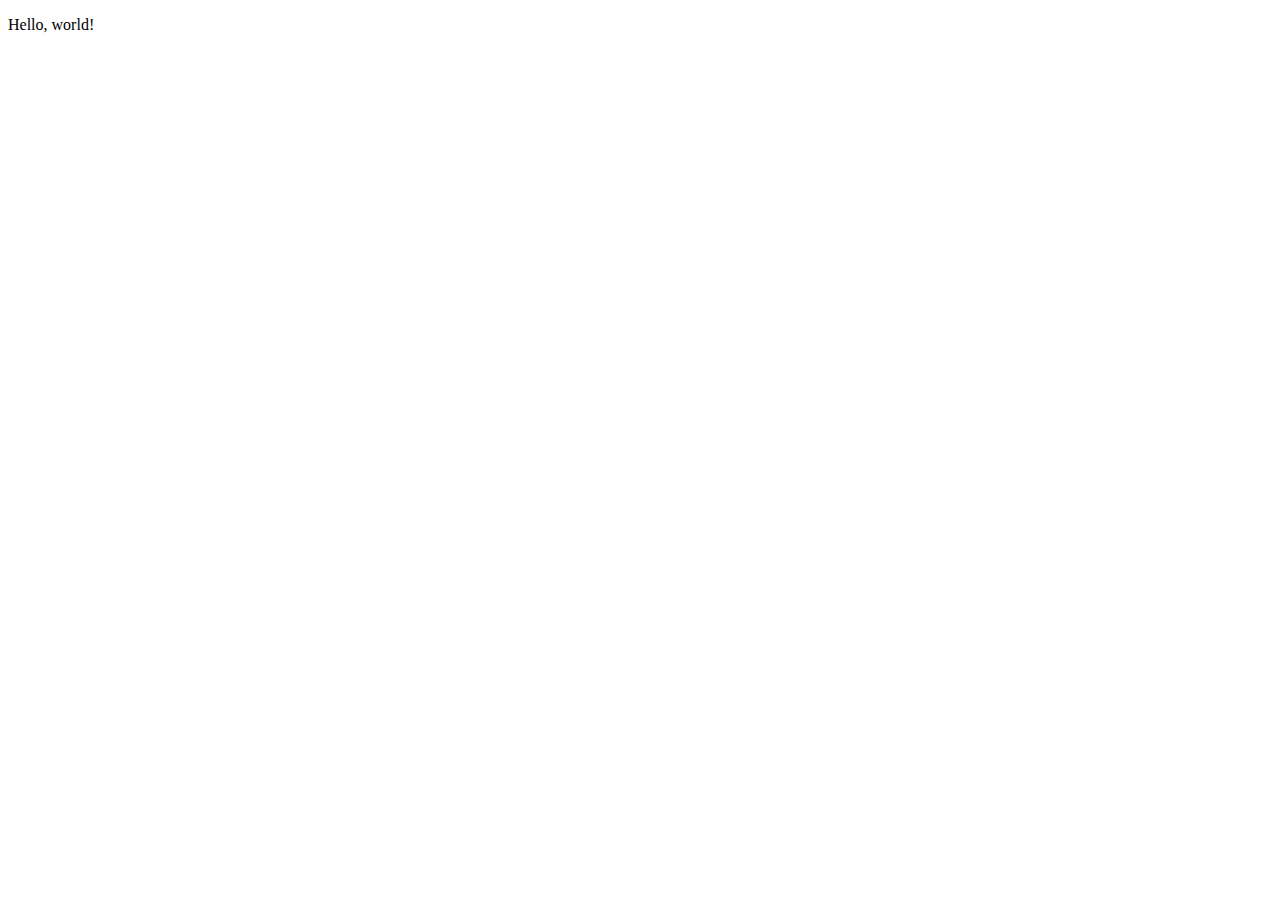
==== src/main/resources/templates/index.html @ 94d8e5a5 "初回登録" ====
<!DOCTYPE html>
 <html xmlns:th="https://www.thymeleaf.org">
     <head>
         <meta charset="UTF-8">
         <meta name="viewport" content="width=device-width, initial-scale=1">	
         <title>SAMURAI Travel</title>	
     </head>
     <body>
         <p>Hello, world!</p>
     </body>
 </html>
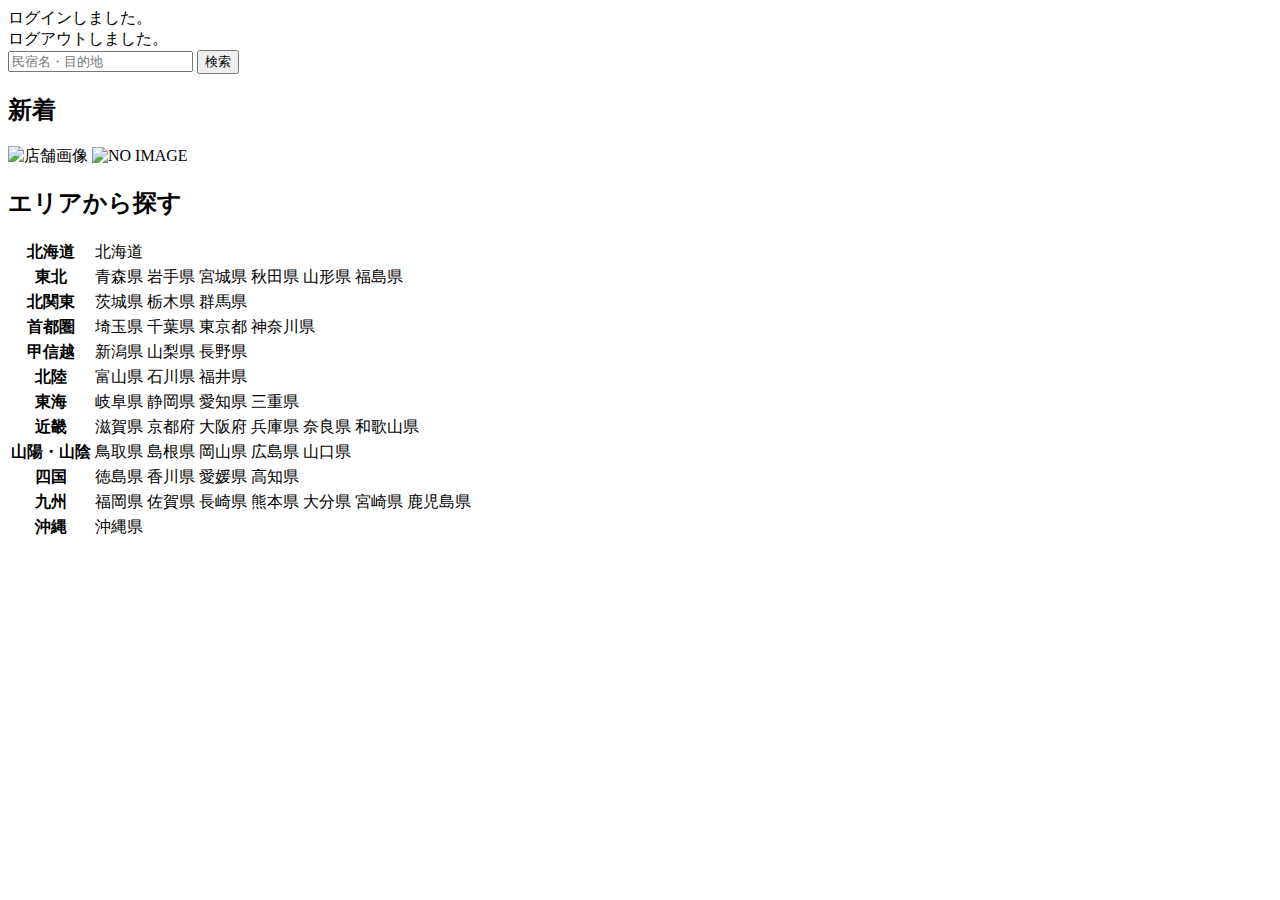
==== commit 353787c5: "34章 予約機能を作成しよう #2 まで作成" ====
--- a/src/main/resources/templates/index.html
+++ b/src/main/resources/templates/index.html
@@ -1,11 +1,185 @@
  <!DOCTYPE html>
- <html xmlns:th="https://www.thymeleaf.org">
+ <html xmlns:th="https://www.thymeleaf.org" xmlns:sec="http://www.thymeleaf.org/extras/spring-security">
      <head>
-         <meta charset="UTF-8">
-         <meta name="viewport" content="width=device-width, initial-scale=1">	
+         <div th:replace="~{fragment :: meta}"></div>   
+              
+         <div th:replace="~{fragment :: styles}"></div>	
          <title>SAMURAI Travel</title>	
      </head>
      <body>
-         <p>Hello, world!</p>
+         <div class="samuraitravel-wrapper">
+             <!-- ヘッダー -->
+             <div th:replace="~{fragment :: header}"></div>
+             
+             <main>
+                 <div class="container pt-4 pb-5 samuraitravel-container">
+                     <div th:if="${param.loggedIn}" class="alert alert-info">
+                         ログインしました。
+                     </div>  
+                     
+                     <div th:if="${param.loggedOut}" class="alert alert-info">
+                         ログアウトしました。
+                     </div>
+                     
+                     <div th:if="${successMessage}" class="alert alert-info">
+						 <span th:text="${successMessage}"></span>
+					 </div>
+					 
+					 <div class="d-flex justify-content-center">                                            
+                         <form method="get" th:action="@{/houses}" class="mb-5 samuraitravel-search-form">
+                             <div class="input-group">
+                                 <input type="text" class="form-control" name="keyword" th:value="${keyword}" placeholder="民宿名・目的地">
+                                 <button type="submit" class="btn text-white shadow-sm samuraitravel-btn">検索</button> 
+                             </div>               
+                         </form>                        
+                     </div>                                                                                                  
+                                                      
+                     <h2 class="text-center mb-3">新着</h2>
+                     <div class="row row-cols-lg-5 row-cols-2 g-3 mb-5">                                        
+                         <div class="col" th:each="newHouse : ${newHouses}">
+                             <a th:href="@{/houses/__${newHouse.getId()}__}" class="link-dark samuraitravel-card-link">
+                                 <div class="card h-100">                                                                        
+                                     <img th:if="${newHouse.getImageName()}" th:src="@{/storage/__${newHouse.getImageName()}__}" class="card-img-top samuraitravel-vertical-card-image" alt="店舗画像">                                     
+                                     <img th:unless="${newHouse.getImageName()}" th:src="@{/images/noImage.png}" class="card-img-top samuraitravel-vertical-card-image" alt="NO IMAGE">                                                                                                                        
+                                     <div class="card-body">                                    
+                                         <h3 class="card-title" th:text="${newHouse.getName()}"></h3>
+                                         <p class="card-text mb-1">
+                                             <small class="text-muted" th:text="${newHouse.getAddress()}"></small>                                            
+                                         </p>
+                                         <p class="card-text">
+                                             <span th:text="${#numbers.formatInteger(newHouse.getPrice(), 1, 'COMMA') + '円 / 泊'}"></span>                                            
+                                         </p>                                    
+                                     </div>
+                                 </div>    
+                             </a>            
+                         </div>                                               
+                     </div>
+                     
+                     <div class="row justify-content-center">
+                         <div class="col-xl-5 col-lg-6 col-md-8">                    
+                     
+                             <h2 class="text-center mb-3">エリアから探す</h2>                                        
+                              
+                             <table class="table">
+                                 <tbody>                                                     
+                                     <tr>
+                                         <th>北海道</th>
+                                         <td>
+                                             <a th:href="@{/houses?area=北海道}">北海道</a>
+                                         </td>                                     
+                                     </tr>  
+                                     <tr>
+                                         <th>東北</th>
+                                         <td>
+                                             <a th:href="@{/houses?area=青森県}" class="me-2">青森県</a>
+                                             <a th:href="@{/houses?area=岩手県}" class="me-2">岩手県</a>
+                                             <a th:href="@{/houses?area=宮城県}" class="me-2">宮城県</a>
+                                             <a th:href="@{/houses?area=秋田県}" class="me-2">秋田県</a>
+                                             <a th:href="@{/houses?area=山形県}" class="me-2">山形県</a>
+                                             <a th:href="@{/houses?area=福島県}">福島県</a>
+                                         </td>                                     
+                                     </tr>  
+                                     <tr>
+                                         <th>北関東</th>
+                                         <td>
+                                             <a th:href="@{/houses?area=茨城県}" class="me-2">茨城県</a>
+                                             <a th:href="@{/houses?area=栃木県}" class="me-2">栃木県</a>
+                                             <a th:href="@{/houses?area=群馬県}">群馬県</a>                                    
+                                         </td>                                     
+                                     </tr>  
+                                     <tr>
+                                         <th>首都圏</th>
+                                         <td>
+                                             <a th:href="@{/houses?area=埼玉県}" class="me-2">埼玉県</a>
+                                             <a th:href="@{/houses?area=千葉県}" class="me-2">千葉県</a>
+                                             <a th:href="@{/houses?area=東京都}" class="me-2">東京都</a>
+                                             <a th:href="@{/houses?area=神奈川県}">神奈川県</a>
+                                         </td>                                     
+                                     </tr>  
+                                     <tr>
+                                         <th>甲信越</th>
+                                         <td>
+                                             <a th:href="@{/houses?area=新潟県}" class="me-2">新潟県</a>
+                                             <a th:href="@{/houses?area=山梨県}" class="me-2">山梨県</a>
+                                             <a th:href="@{/houses?area=長野県}">長野県</a>
+                                         </td>                                     
+                                     </tr>  
+                                     <tr>
+                                         <th>北陸</th>
+                                         <td>
+                                             <a th:href="@{/houses?area=富山県}" class="me-2">富山県</a>
+                                             <a th:href="@{/houses?area=石川県}" class="me-2">石川県</a>
+                                             <a th:href="@{/houses?area=福井県}">福井県</a>
+                                         </td>                                     
+                                     </tr>  
+                                     <tr>
+                                         <th>東海</th>
+                                         <td>
+                                             <a th:href="@{/houses?area=岐阜県}" class="me-2">岐阜県</a>
+                                             <a th:href="@{/houses?area=静岡県}" class="me-2">静岡県</a>
+                                             <a th:href="@{/houses?area=愛知県}" class="me-2">愛知県</a>
+                                             <a th:href="@{/houses?area=三重県}">三重県</a>
+                                         </td>                                     
+                                     </tr>  
+                                     <tr>
+                                         <th>近畿</th>
+                                         <td>
+                                             <a th:href="@{/houses?area=滋賀県}" class="me-2">滋賀県</a>
+                                             <a th:href="@{/houses?area=京都府}" class="me-2">京都府</a>
+                                             <a th:href="@{/houses?area=大阪府}" class="me-2">大阪府</a>
+                                             <a th:href="@{/houses?area=兵庫県}" class="me-2">兵庫県</a>
+                                             <a th:href="@{/houses?area=奈良県}" class="me-2">奈良県</a>
+                                             <a th:href="@{/houses?area=和歌山県}">和歌山県</a>
+                                         </td>                                     
+                                     </tr>  
+                                     <tr>
+                                         <th>山陽・山陰</th>
+                                         <td>
+                                             <a th:href="@{/houses?area=鳥取県}" class="me-2">鳥取県</a>
+                                             <a th:href="@{/houses?area=島根県}" class="me-2">島根県</a>
+                                             <a th:href="@{/houses?area=岡山県}" class="me-2">岡山県</a>
+                                             <a th:href="@{/houses?area=広島県}" class="me-2">広島県</a>
+                                             <a th:href="@{/houses?area=山口県}">山口県</a>
+                                         </td>                                     
+                                     </tr>  
+                                     <tr>
+                                         <th>四国</th>
+                                         <td>
+                                             <a th:href="@{/houses?area=徳島県}" class="me-2">徳島県</a>
+                                             <a th:href="@{/houses?area=香川県}" class="me-2">香川県</a>
+                                             <a th:href="@{/houses?area=愛媛県}" class="me-2">愛媛県</a>
+                                             <a th:href="@{/houses?area=高知県}">高知県</a>
+                                         </td>                                     
+                                     </tr>            
+                                     <tr>
+                                         <th>九州</th>
+                                         <td>
+                                             <a th:href="@{/houses?area=福岡県}" class="me-2">福岡県</a>
+                                             <a th:href="@{/houses?area=佐賀県}" class="me-2">佐賀県</a>
+                                             <a th:href="@{/houses?area=長崎県}" class="me-2">長崎県</a>
+                                             <a th:href="@{/houses?area=熊本県}" class="me-2">熊本県</a>
+                                             <a th:href="@{/houses?area=大分県}" class="me-2">大分県</a>
+                                             <a th:href="@{/houses?area=宮崎県}" class="me-2">宮崎県</a>
+                                             <a th:href="@{/houses?area=鹿児島県}">鹿児島県</a>
+                                         </td>                                     
+                                     </tr>  
+                                     <tr>
+                                         <th>沖縄</th>
+                                         <td>
+                                             <a th:href="@{/houses?area=沖縄県}">沖縄県</a>
+                                         </td>                                     
+                                     </tr>                                                                                                                                                                                                                                                                                                                                                                           
+                                 </tbody>
+                             </table>  
+                         </div>
+                     </div>
+                 </div>
+             </main>
+             
+             <!-- フッター -->
+             <div th:replace="~{fragment :: footer}"></div>
+         </div>    
+         
+         <div th:replace="~{fragment :: scripts}"></div> 
      </body>
  </html>